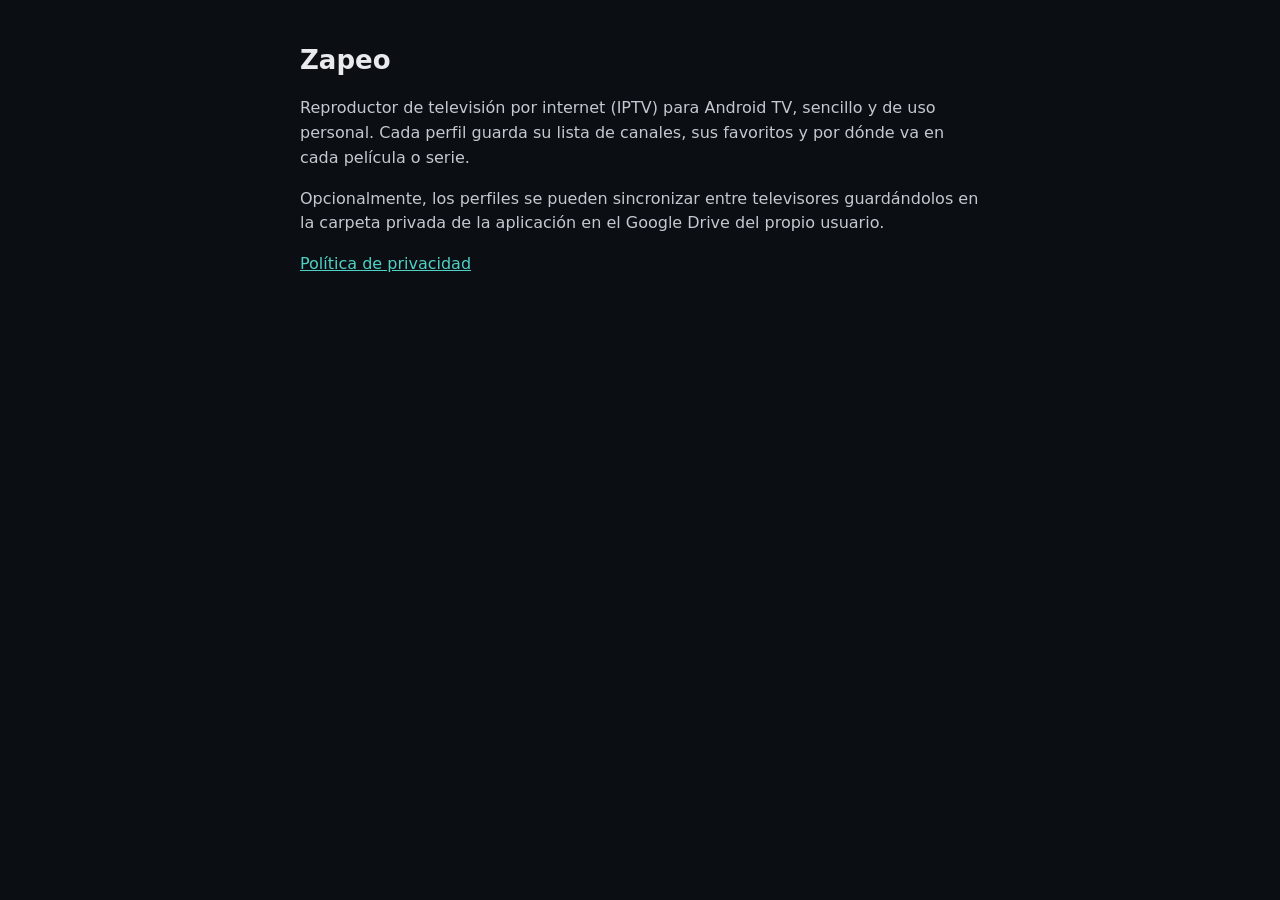
==== index.html @ 3ad15560 "Página de Zapeo y política de privacidad (para la pantalla de consentimiento de Google) Co-Authored-" ====
<!doctype html>
<html lang="es">
<head>
<meta charset="utf-8">
<meta name="viewport" content="width=device-width,initial-scale=1">
<title>Zapeo</title>
<link rel="stylesheet" href="estilo.css">
</head>
<body><main>
<h1>Zapeo</h1>
<p>Reproductor de televisión por internet (IPTV) para Android TV, sencillo y de uso personal.
Cada perfil guarda su lista de canales, sus favoritos y por dónde va en cada película o serie.</p>
<p>Opcionalmente, los perfiles se pueden sincronizar entre televisores guardándolos en la carpeta
privada de la aplicación en el Google Drive del propio usuario.</p>
<p><a href="privacidad.html">Política de privacidad</a></p>
</main></body>
</html>
---- estilo.css ----
:root{color-scheme:dark}
body{font-family:system-ui,sans-serif;background:#0b0e13;color:#e8eaed;margin:0;padding:16px;line-height:1.55}
main{max-width:680px;margin:0 auto}
h1{font-size:26px;margin:24px 0 8px}h2{font-size:18px;margin:28px 0 8px}
p,li{color:#c3c9d0}a{color:#4fd1c5}small{color:#9aa3ad}
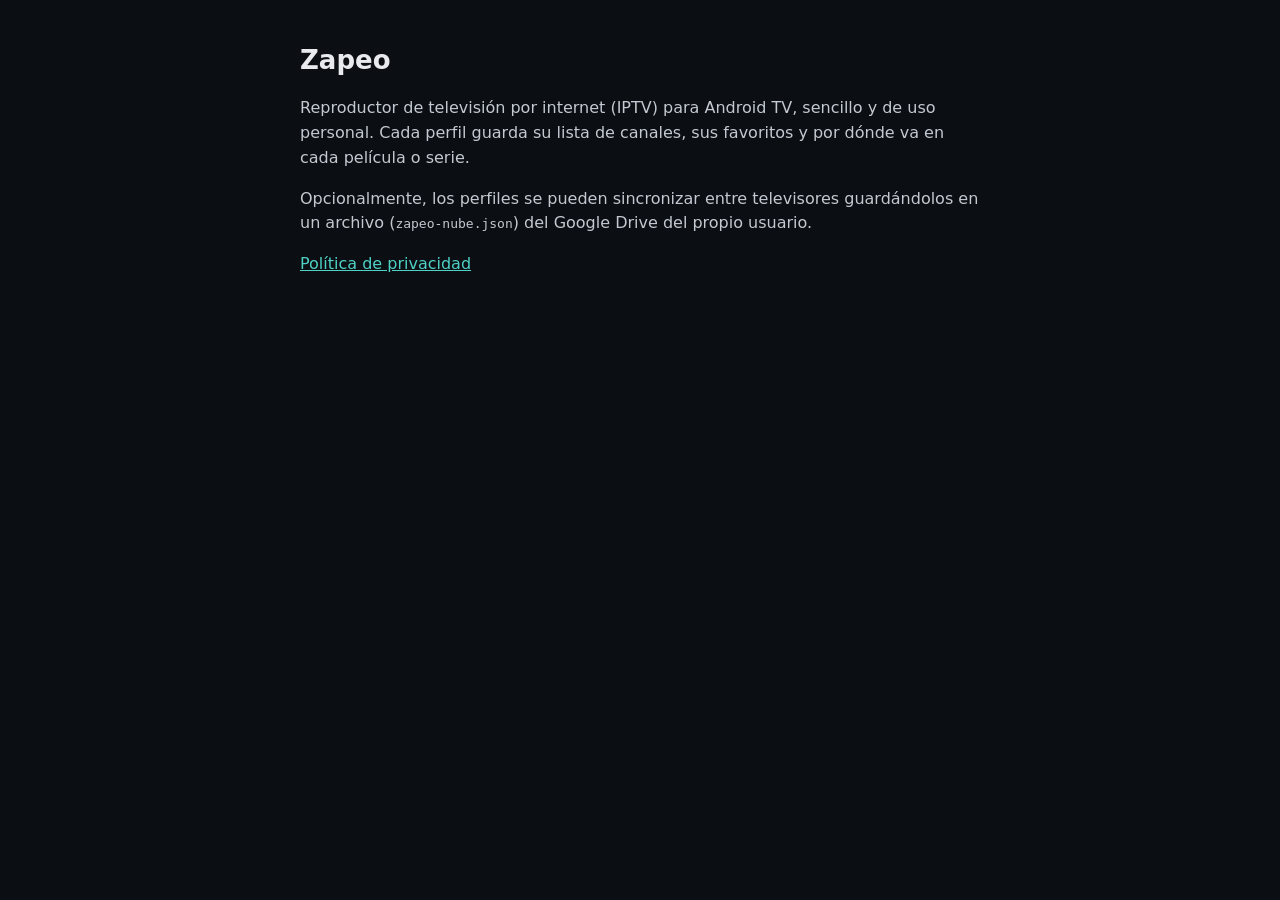
==== commit a16ba593: "Privacidad: Zapeo usa drive.file (un archivo en Mi unidad) en lugar de la carpeta oculta Google no a" ====
--- a/index.html
+++ b/index.html
@@ -10,8 +10,8 @@
 <h1>Zapeo</h1>
 <p>Reproductor de televisión por internet (IPTV) para Android TV, sencillo y de uso personal.
 Cada perfil guarda su lista de canales, sus favoritos y por dónde va en cada película o serie.</p>
-<p>Opcionalmente, los perfiles se pueden sincronizar entre televisores guardándolos en la carpeta
-privada de la aplicación en el Google Drive del propio usuario.</p>
+<p>Opcionalmente, los perfiles se pueden sincronizar entre televisores guardándolos en un archivo
+(<code>zapeo-nube.json</code>) del Google Drive del propio usuario.</p>
 <p><a href="privacidad.html">Política de privacidad</a></p>
 </main></body>
 </html>
